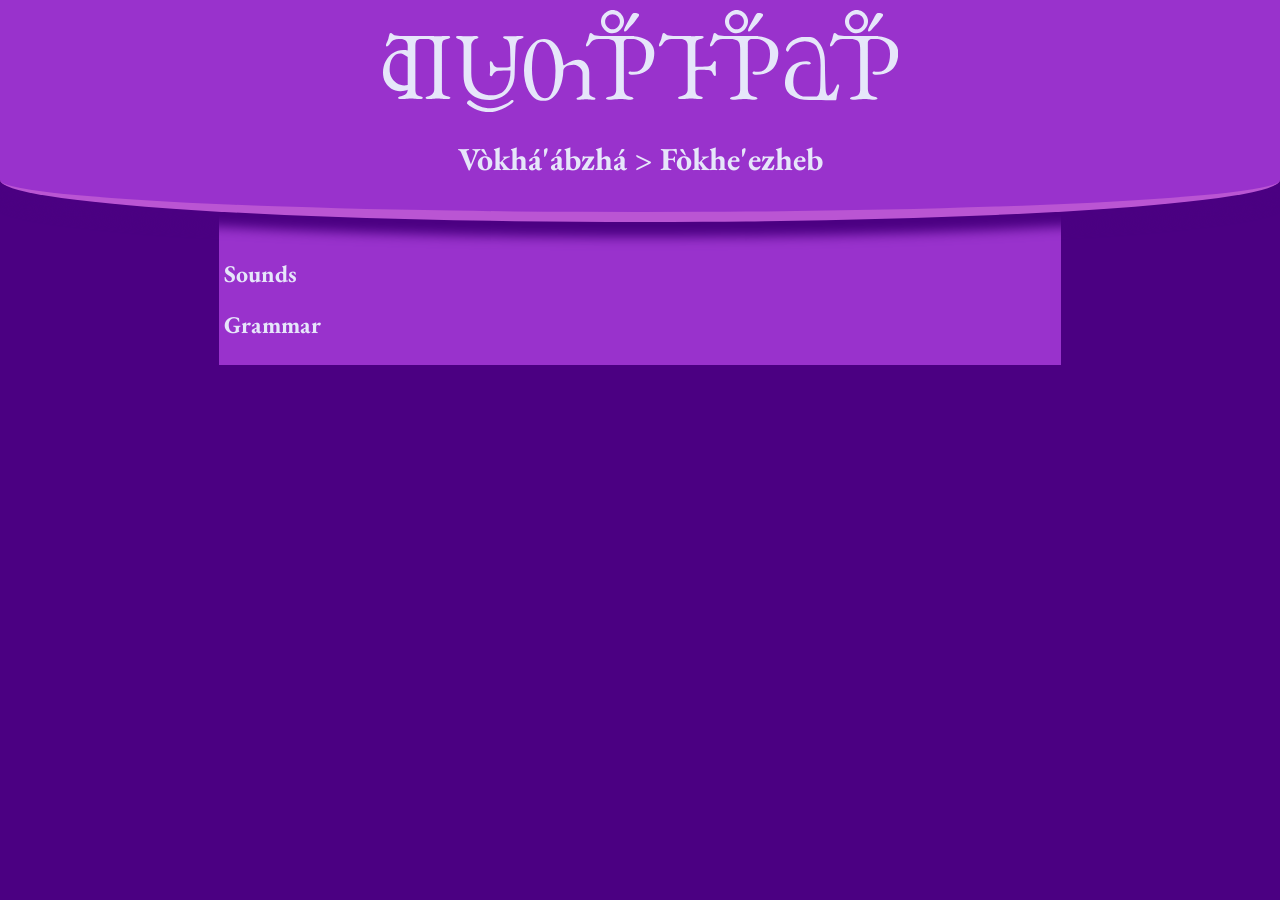
==== overview.html @ dccb9396 "Create overview.html" ====
<!DOCTYPE html>
<html lang="en">
<head>
  <title>Changes - Fòkhe'ezheb</title>
  <meta charset="UTF-8">
  <meta name="viewport" content="width=device-width, initial-scale=1">
  <link rel="stylesheet" href="css/style.css">
  <link rel="preconnect" href="https://fonts.googleapis.com">
  <link rel="preconnect" href="https://fonts.gstatic.com" crossorigin>
  <link href="https://fonts.googleapis.com/css2?family=DM+Mono:ital,wght@0,300;0,400;0,500;1,300;1,400;1,500&family=EB+Garamond:ital,wght@0,400..800;1,400..800&display=swap" rel="stylesheet">
</head>
<body>
  <header>
    <img src="img/Vòkhá'ábzhá.svg">
    <h1>Vòkhá'ábzhá > Fòkhe'ezheb</h1>
  </header>
  <main>
    <div class="spacer"></div>
    <h2>Sounds</h2>
    <h2>Grammar</h2>
  </main>
</body>
</html>
---- css/style.css ----
html{
  font-size: 10px;
  font-family: "EB Garamond", serif;
}
body{
  font-size: 1.6rem;
  
  display: grid;
  grid-template-columns: repeat(12, 1fr);

  background: indigo;
  color: lavender;
}

header{
  /* grid-column: span 12; */
  text-align: center;
  vertical-align: bottom;
  position: fixed;
  top: 0;
  left: 0;
  width: 100vw;
  min-height: 200px;
  background: linear-gradient(to bottom, darkorchid 60%, transparent 60%);
  padding-top: 10px;
  z-index: 1000;
}
header *{
  background: darkorchid;
}
h1{
  border-radius: 0 0 50% 50%;
  corner-shape: bevel;
  border-bottom: 10px solid mediumorchid;
  padding-bottom: 1em;
  box-shadow: 0px 15px 12px indigo;
  /* outline-top: 500px solid midnightblue; doesn't work, need new method*/
}
main{
  grid-column-start: 3;
  grid-column-end: 11;
  background: darkorchid;
  padding: 5px;
}
.spacer{
  height: 225px;
}

button{
  background: none;
  border: none;
  color: lavender;
  font-family: "EB Garamond", serif;
  font-size: 1.5em;
  /* display: inline; */
  transition: all 0.2s;
  z-index: -1;
}

td{
  /* min-width: 5vw; */
  max-width: 20vw;
  padding-bottom: 2em;
  border-left: 1px dashed mediumorchid;
  vertical-align: top;
  padding-left: 5px;
  padding-right: 10px;
}
.entry, .entry *{
  font-weight: bold !important;
  padding-bottom: 0 !important;
}

.lineUnder, .lineUnder *{
  border-bottom: 1px solid lavender;
}

i{
  font-style: normal;
  color: darkmagenta;
}

a{
  color: darkmagenta;
}
a:hover{
  color: lavender;
}

.entry a{
  color: lavender;
  text-decoration: none;
}
.entry a:hover{
  text-decoration: underline;
}

#example{
  font-style: italic;
}

/* responsive code goes here vvv */
@media only screen and (max-width: 850px/*may need to change number*/) {
  main{
    grid-column: span 12;
  }
  body{
    font-size: 1.4rem;
  }
  td{
    max-width: 30vw;
  }
}
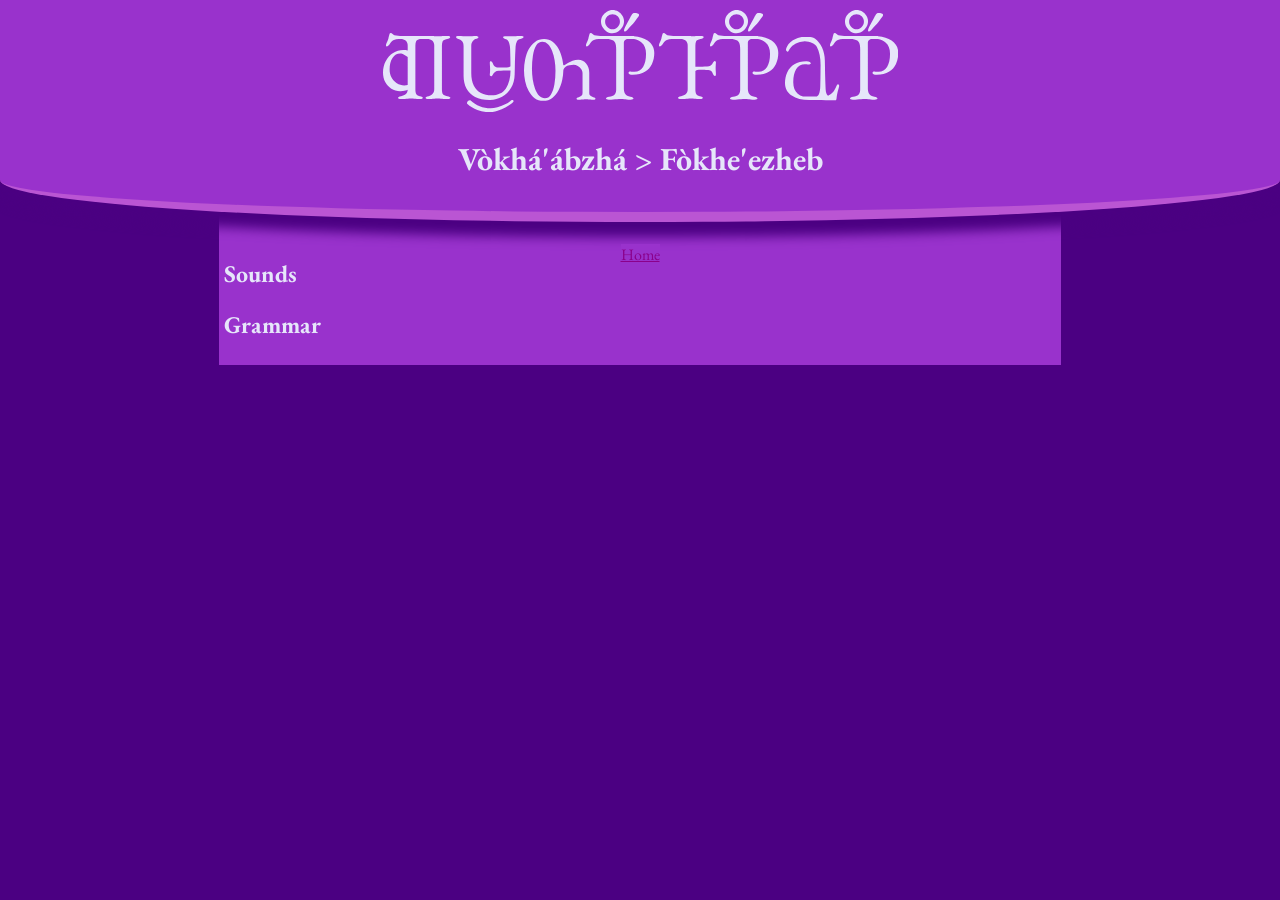
==== commit 5eb20692: "Update overview.html" ====
--- a/overview.html
+++ b/overview.html
@@ -13,6 +13,7 @@
   <header>
     <img src="img/Vòkhá'ábzhá.svg">
     <h1>Vòkhá'ábzhá > Fòkhe'ezheb</h1>
+    <a href="https://straight-from-hell.github.io/fokhetezheb/">Home</a>
   </header>
   <main>
     <div class="spacer"></div>
